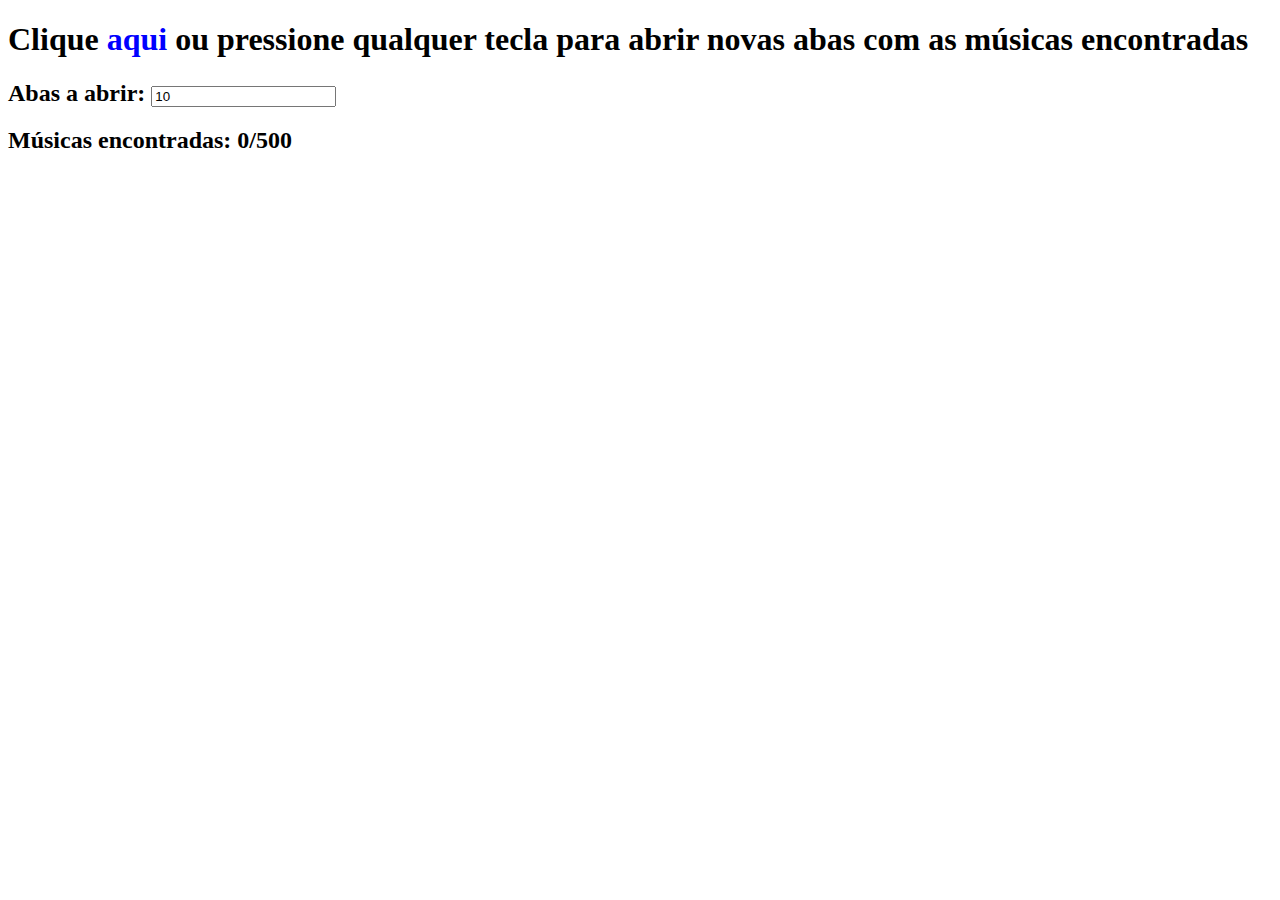
==== random-deezer.html @ f304ba17 "Commit" ====
<!DOCTYPE html>
<html>

<head>
    <meta charset="UTF-8">
    <meta name="viewport" content="width=device-width, initial-scale=1.0">
    <meta http-equiv="X-UA-Compatible" content="ie=edge">
    <title>Random Deezer</title>
</head>

<body>
    <h1>Clique <span id="botao" style="color: blue; cursor: pointer;">aqui</span> ou pressione qualquer tecla para abrir
        novas abas com as músicas encontradas</h1>
        <h2>Abas a abrir: <input type="number" value="10"></h2>
    <h2>Músicas encontradas: <span id="musicas_encontradas">0</span>/<span id="max_musicas_encontradas"></span></h2>
</body>
<script>
    const buffer = 500;
    const time_interval = 1000;
    const time_timeout = 100;
    const id_maximo = 870000000;

    let contador_buscadores = 0;
    let musicas = [];

    document.querySelector("#max_musicas_encontradas").innerHTML = buffer;

    preenche_contadores();

    setInterval(() => {
        preenche_contadores();
        document.querySelector("#musicas_encontradas").innerHTML = musicas.length;
    }, 100);

    document.querySelector("#botao").onclick = () => abre_abas();
    document.onkeypress = () => abre_abas();

    function abre_abas() {
        let numero_abas = document.querySelector("input").value;
        for (let i = 0; i < (musicas.length < numero_abas ? musicas.length : numero_abas); i++) {
            window.open(musicas[0]);
            musicas.shift();
            contador_buscadores--;
        }
    }

    function sorteia_musica() {
        let random_number = (parseInt(Math.random() * id_maximo) + 1);
        let url = 'https://api.deezer.com/track/' + random_number;
        fetch("https://cors-anywhere.herokuapp.com/" + url)
            .then(x => x.json())
            .then(x => {
                if (!x.error && x.available_countries.length > 0)
                    musicas.push('https://deezer.com/track/' + random_number);
                else sorteia_musica();
            })
    }

    function preenche_contadores() {
        while (contador_buscadores < buffer) {
            sorteia_musica();
            contador_buscadores++;
        }
    }
</script>

</html>
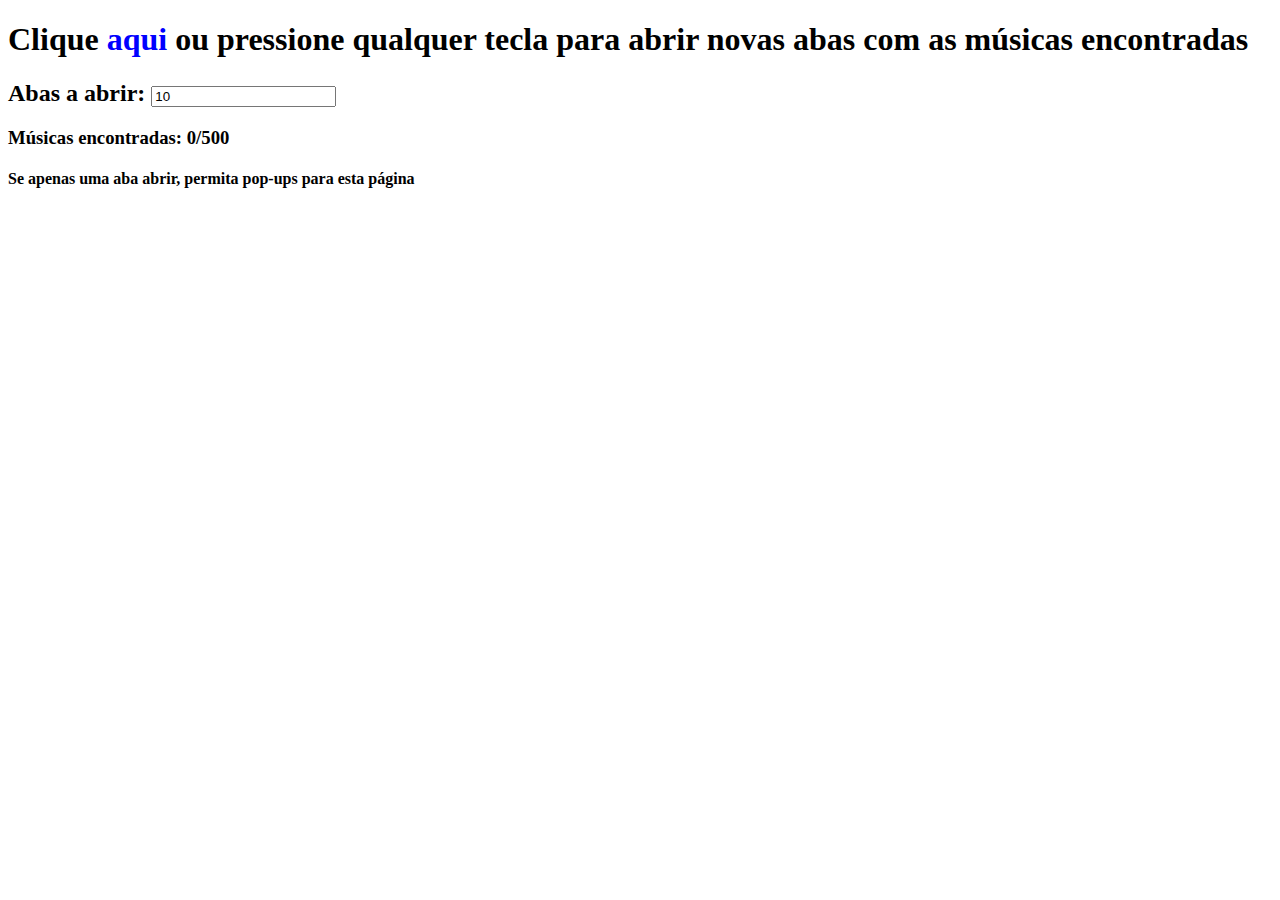
==== commit 0eb14c66: "Commit" ====
--- a/random-deezer.html
+++ b/random-deezer.html
@@ -12,7 +12,8 @@
     <h1>Clique <span id="botao" style="color: blue; cursor: pointer;">aqui</span> ou pressione qualquer tecla para abrir
         novas abas com as músicas encontradas</h1>
         <h2>Abas a abrir: <input type="number" value="10"></h2>
-    <h2>Músicas encontradas: <span id="musicas_encontradas">0</span>/<span id="max_musicas_encontradas"></span></h2>
+    <h3>Músicas encontradas: <span id="musicas_encontradas">0</span>/<span id="max_musicas_encontradas"></span></h3>
+    <h4>Se apenas uma aba abrir, permita pop-ups para esta página</h4>
 </body>
 <script>
     const buffer = 500;
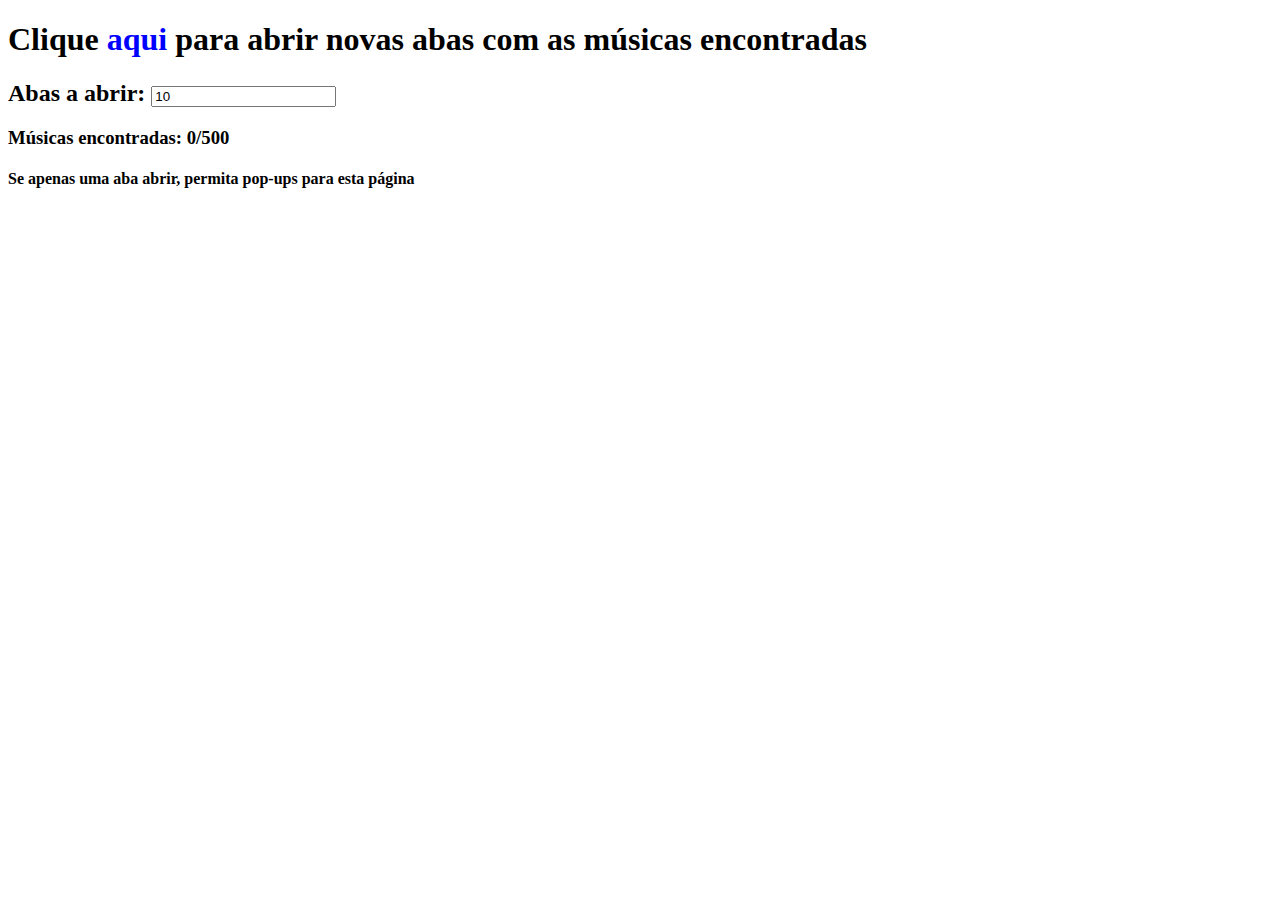
==== commit c7171a2a: "Commit" ====
--- a/random-deezer.html
+++ b/random-deezer.html
@@ -9,8 +9,7 @@
 </head>
 
 <body>
-    <h1>Clique <span id="botao" style="color: blue; cursor: pointer;">aqui</span> ou pressione qualquer tecla para abrir
-        novas abas com as músicas encontradas</h1>
+    <h1>Clique <span id="botao" style="color: blue; cursor: pointer;">aqui</span> para abrir novas abas com as músicas encontradas</h1>
         <h2>Abas a abrir: <input type="number" value="10"></h2>
     <h3>Músicas encontradas: <span id="musicas_encontradas">0</span>/<span id="max_musicas_encontradas"></span></h3>
     <h4>Se apenas uma aba abrir, permita pop-ups para esta página</h4>
@@ -34,7 +33,6 @@
     }, 100);
 
     document.querySelector("#botao").onclick = () => abre_abas();
-    document.onkeypress = () => abre_abas();
 
     function abre_abas() {
         let numero_abas = document.querySelector("input").value;
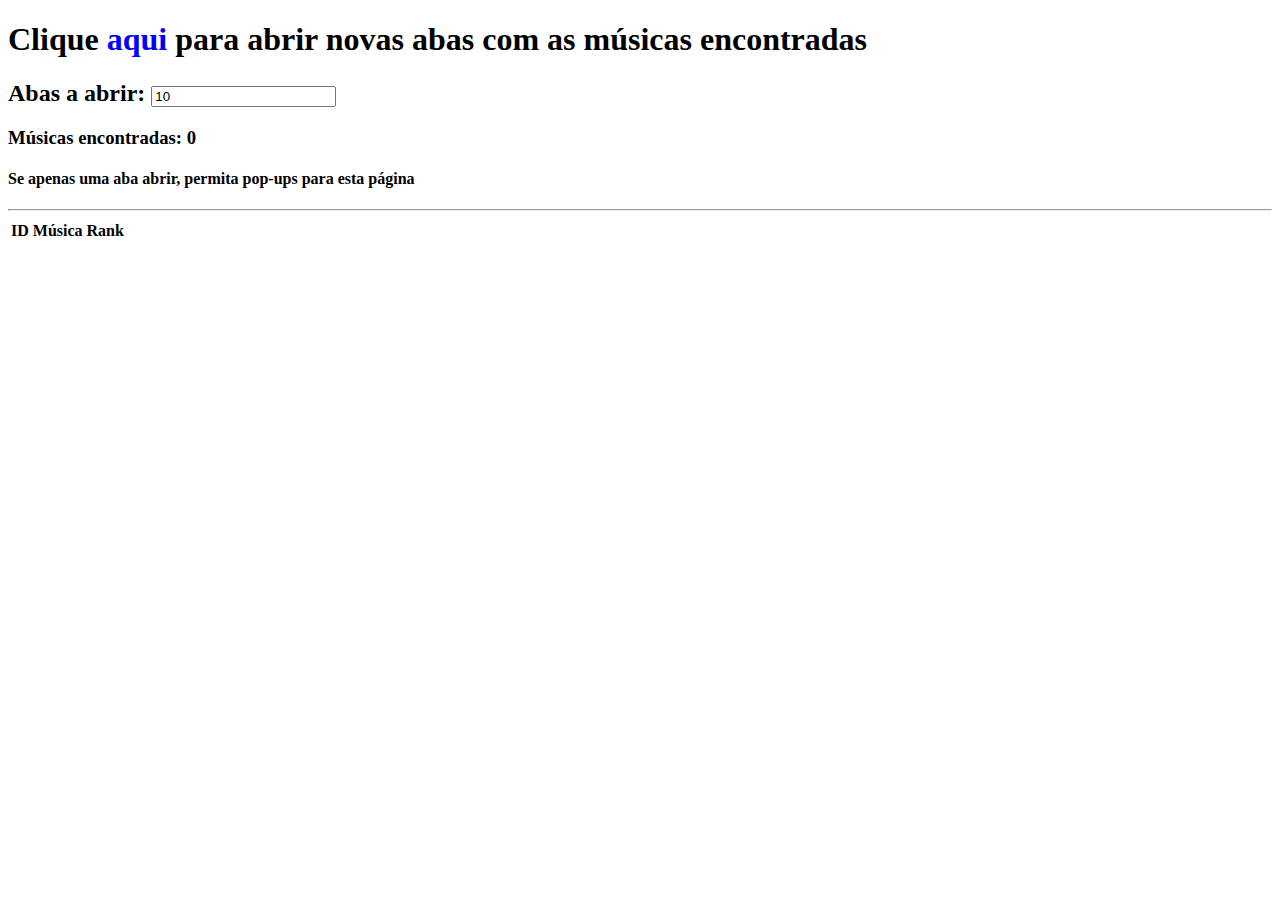
==== commit 26da745b: "Ajustes" ====
--- a/random-deezer.html
+++ b/random-deezer.html
@@ -6,38 +6,46 @@
     <meta name="viewport" content="width=device-width, initial-scale=1.0">
     <meta http-equiv="X-UA-Compatible" content="ie=edge">
     <title>Random Deezer</title>
+
+    <style>
+        th {
+            cursor: pointer;
+        }
+    </style>
 </head>
 
 <body>
-    <h1>Clique <span id="botao" style="color: blue; cursor: pointer;">aqui</span> para abrir novas abas com as músicas encontradas</h1>
-        <h2>Abas a abrir: <input type="number" value="10"></h2>
-    <h3>Músicas encontradas: <span id="musicas_encontradas">0</span>/<span id="max_musicas_encontradas"></span></h3>
+    <h1>Clique <span id="botao" style="color: blue; cursor: pointer;">aqui</span> para abrir novas abas com as músicas
+        encontradas</h1>
+    <h2>Abas a abrir: <input type="number" value="10"></h2>
+    <h3>Músicas encontradas: <span id="musicas_encontradas">0</span></h3>
     <h4>Se apenas uma aba abrir, permita pop-ups para esta página</h4>
+    <hr>
+    <table></table>
 </body>
 <script>
-    const buffer = 500;
-    const time_interval = 1000;
     const time_timeout = 100;
     const id_maximo = 870000000;
+    const table = document.querySelector('table');
 
     let contador_buscadores = 0;
     let musicas = [];
-
-    document.querySelector("#max_musicas_encontradas").innerHTML = buffer;
-
-    preenche_contadores();
+    let order_asc = true;
+    let order_by = '';
 
     setInterval(() => {
-        preenche_contadores();
         document.querySelector("#musicas_encontradas").innerHTML = musicas.length;
-    }, 100);
+        order(true);
+    }, 1000);
+
+    for (let i = 0; i < 1350; i++) sorteia_musica();
 
     document.querySelector("#botao").onclick = () => abre_abas();
 
     function abre_abas() {
         let numero_abas = document.querySelector("input").value;
         for (let i = 0; i < (musicas.length < numero_abas ? musicas.length : numero_abas); i++) {
-            window.open(musicas[0]);
+            window.open(musicas[0].link);
             musicas.shift();
             contador_buscadores--;
         }
@@ -49,17 +57,47 @@
         fetch("https://cors-anywhere.herokuapp.com/" + url)
             .then(x => x.json())
             .then(x => {
-                if (!x.error && x.available_countries.length > 0)
-                    musicas.push('https://deezer.com/track/' + random_number);
+                if (!x.error && x.available_countries.length > 0) {
+                    musicas.push({
+                        link: 'https://deezer.com/track/' + random_number,
+                        rank: x.rank,
+                        title: x.title,
+                        id: random_number
+                    });
+                }
                 else sorteia_musica();
             })
     }
 
-    function preenche_contadores() {
-        while (contador_buscadores < buffer) {
-            sorteia_musica();
-            contador_buscadores++;
+    async function order(mantem = false) {
+        if (order_by) {
+            if (mantem) order_asc = !order_asc;
+
+            musicas.sort((a, b) => order_asc ? a[order_by] - b[order_by] : b[order_by] - a[order_by]);
+
+            order_asc = !order_asc;
         }
+        renderiza_tabela();
+    }
+
+    function renderiza_tabela() {
+        table.innerHTML = `
+            <tr>
+                <th onclick="order_by='id';order();">ID</th>
+                <th>Música</th>
+                <th onclick="order_by='rank';order();">Rank</th>
+            </tr>
+        `;
+
+        musicas.forEach(x => {
+            table.innerHTML += `
+                <tr>
+                    <td>${x.id}</td>
+                    <td><a target='_blank' href='${x.link}'>${x.title}</a></td>
+                    <td>${x.rank}</td>
+                </tr>
+            `;
+        });
     }
 </script>
 
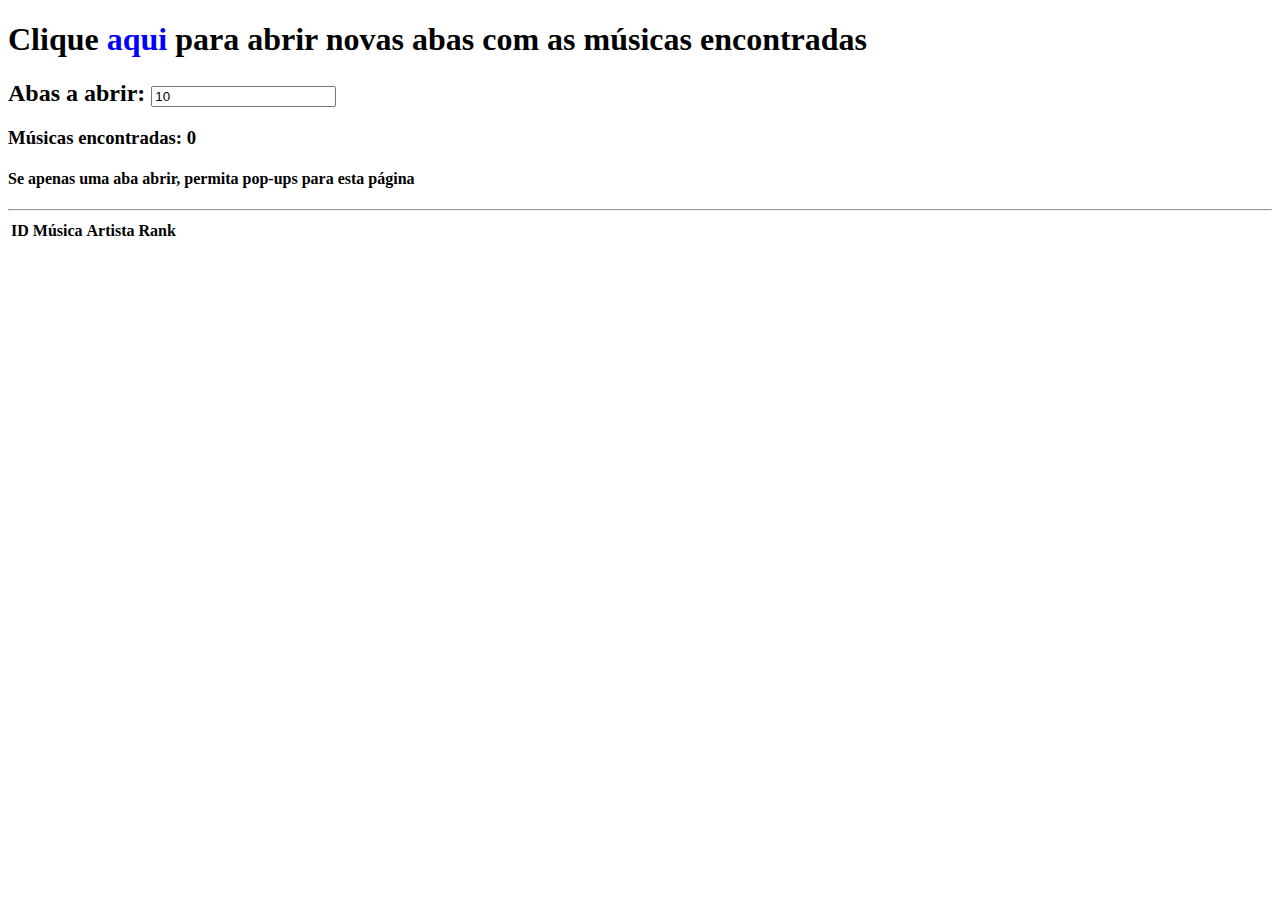
==== commit 6fd4d369: "Adição de coluna" ====
--- a/random-deezer.html
+++ b/random-deezer.html
@@ -62,7 +62,8 @@
                         link: 'https://deezer.com/track/' + random_number,
                         rank: x.rank,
                         title: x.title,
-                        id: random_number
+                        id: random_number,
+                        artista: x.artist.name
                     });
                 }
                 else sorteia_musica();
@@ -85,18 +86,25 @@
             <tr>
                 <th onclick="order_by='id';order();">ID</th>
                 <th>Música</th>
+                <th>Artista</th>
                 <th onclick="order_by='rank';order();">Rank</th>
             </tr>
         `;
 
+        let count = 0;
+
         musicas.forEach(x => {
-            table.innerHTML += `
-                <tr>
-                    <td>${x.id}</td>
-                    <td><a target='_blank' href='${x.link}'>${x.title}</a></td>
-                    <td>${x.rank}</td>
-                </tr>
-            `;
+            if (count < 100 && count < musicas.length) {
+                count++;
+                table.innerHTML += `
+                    <tr>
+                        <td>${x.id}</td>
+                        <td><a target='_blank' href='${x.link}'>${x.title}</a></td>
+                        <td>${x.artista}</td>
+                        <td>${x.rank}</td>
+                    </tr>
+                `;
+            }
         });
     }
 </script>
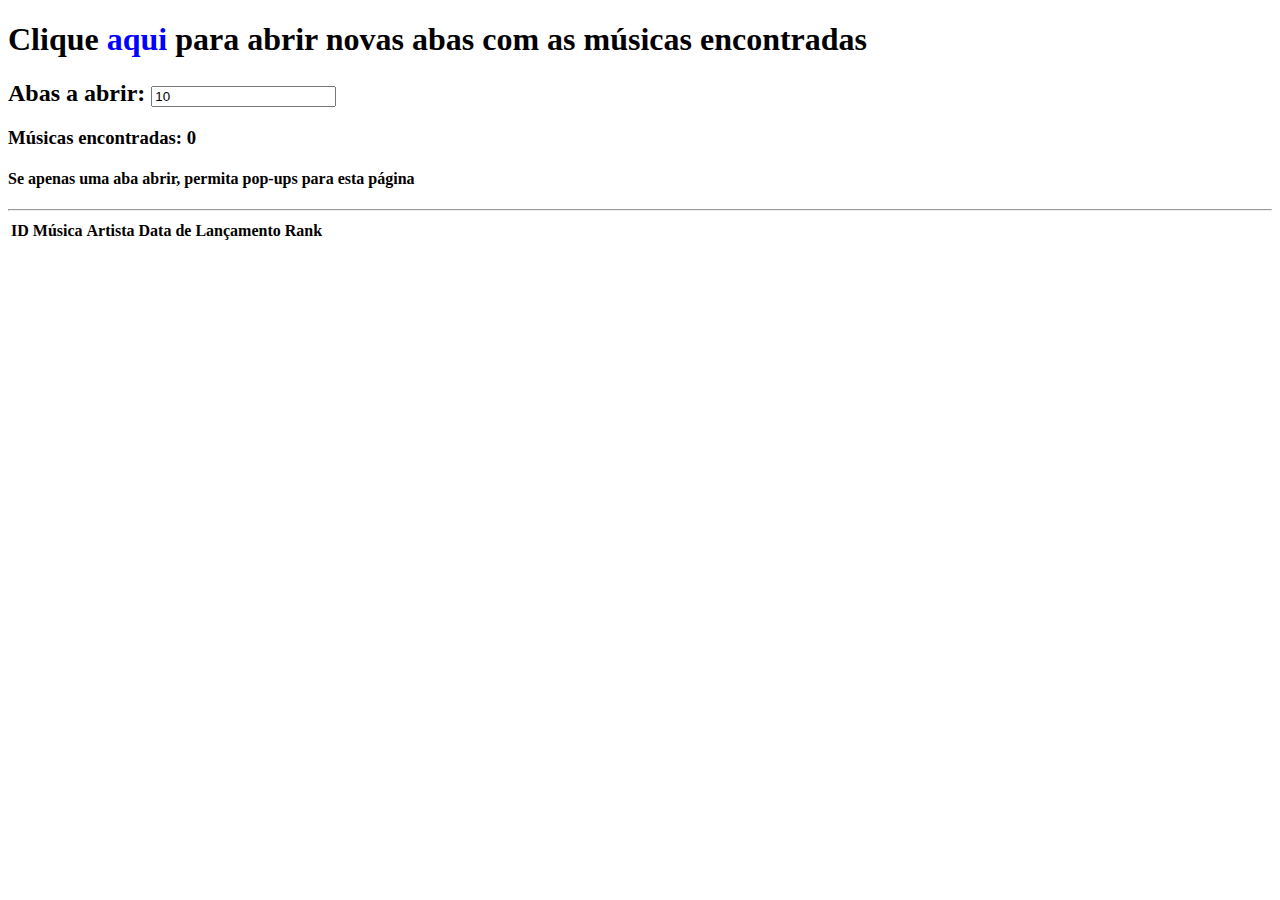
==== commit a6a4a997: "Ajustes gerais" ====
--- a/random-deezer.html
+++ b/random-deezer.html
@@ -24,21 +24,19 @@
     <table></table>
 </body>
 <script>
-    const time_timeout = 100;
-    const id_maximo = 870000000;
+    const id_maximo = 875000000;
     const table = document.querySelector('table');
 
-    let contador_buscadores = 0;
     let musicas = [];
     let order_asc = true;
     let order_by = '';
+
+    for (let i = 0; i < 1350; i++) sorteia_musica();
 
     setInterval(() => {
         document.querySelector("#musicas_encontradas").innerHTML = musicas.length;
         order(true);
     }, 1000);
-
-    for (let i = 0; i < 1350; i++) sorteia_musica();
 
     document.querySelector("#botao").onclick = () => abre_abas();
 
@@ -47,25 +45,44 @@
         for (let i = 0; i < (musicas.length < numero_abas ? musicas.length : numero_abas); i++) {
             window.open(musicas[0].link);
             musicas.shift();
-            contador_buscadores--;
         }
     }
 
-    function sorteia_musica() {
-        let random_number = (parseInt(Math.random() * id_maximo) + 1);
-        let url = 'https://api.deezer.com/track/' + random_number;
-        fetch("https://cors-anywhere.herokuapp.com/" + url)
+    function adiciona_musica(x) {
+        let date = new Date(x.release_date.substr(0, 8) + (parseInt(x.release_date.substr(8)) + 1).toString().padStart(2, 0));
+
+        if (date == "Invalid Date") {
+            date = new Date(x.release_date);
+            if (date = "Invalid Date") {
+                busca_musica(x.id);
+                return;
+            }
+        }
+
+        musicas.push({
+            link: x.link,
+            rank: x.rank,
+            title: x.title,
+            id: x.id,
+            artist: x.artist.name,
+            release: date
+        });
+    }
+
+    function busca_musica(id) {
+        fetch("https://cors-anywhere.herokuapp.com/https://api.deezer.com/track/" + id)
             .then(x => x.json())
             .then(x => {
-                if (!x.error && x.available_countries.length > 0) {
-                    musicas.push({
-                        link: 'https://deezer.com/track/' + random_number,
-                        rank: x.rank,
-                        title: x.title,
-                        id: random_number,
-                        artista: x.artist.name
-                    });
-                }
+                if (!x.error) adiciona_musica(x);
+                else busca_musica(x);
+            });
+    }
+
+    function sorteia_musica() {
+        fetch("https://cors-anywhere.herokuapp.com/https://api.deezer.com/track/" + (parseInt(Math.random() * id_maximo) + 1))
+            .then(x => x.json())
+            .then(x => {
+                if (!x.error && x.available_countries.length > 0) adiciona_musica(x);
                 else sorteia_musica();
             })
     }
@@ -74,7 +91,32 @@
         if (order_by) {
             if (mantem) order_asc = !order_asc;
 
-            musicas.sort((a, b) => order_asc ? a[order_by] - b[order_by] : b[order_by] - a[order_by]);
+            musicas.sort((a, b) => {
+                if (a[order_by] == b[order_by]) {
+                    let date_a = a.release.toLocaleDateString();
+                    let dia_a = date_a.substr(0, 2);
+                    let mes_a = date_a.substr(3, 2);
+                    let ano_a = date_a.substr(6);
+
+                    let date_b = b.release.toLocaleDateString();
+                    let dia_b = date_b.substr(0, 2);
+                    let mes_b = date_b.substr(3, 2);
+                    let ano_b = date_b.substr(6);
+
+                    if (ano_a == ano_b) {
+                        if (mes_a == mes_b) {
+                            if (dia_a < dia_b) return -1;
+                            else return 1;
+                        }
+                        else if (mes_a < mes_b) return -1;
+                        else return 1;
+                    }
+                    else if (ano_a < ano_b) return -1
+                    else return 1;
+                }
+                else
+                    return order_asc ? a[order_by] - b[order_by] : b[order_by] - a[order_by];
+            });
 
             order_asc = !order_asc;
         }
@@ -87,6 +129,7 @@
                 <th onclick="order_by='id';order();">ID</th>
                 <th>Música</th>
                 <th>Artista</th>
+                <th>Data de Lançamento</th>
                 <th onclick="order_by='rank';order();">Rank</th>
             </tr>
         `;
@@ -100,7 +143,8 @@
                     <tr>
                         <td>${x.id}</td>
                         <td><a target='_blank' href='${x.link}'>${x.title}</a></td>
-                        <td>${x.artista}</td>
+                        <td>${x.artist}</td>
+                        <td>${x.release.toLocaleDateString()}</td>
                         <td>${x.rank}</td>
                     </tr>
                 `;
